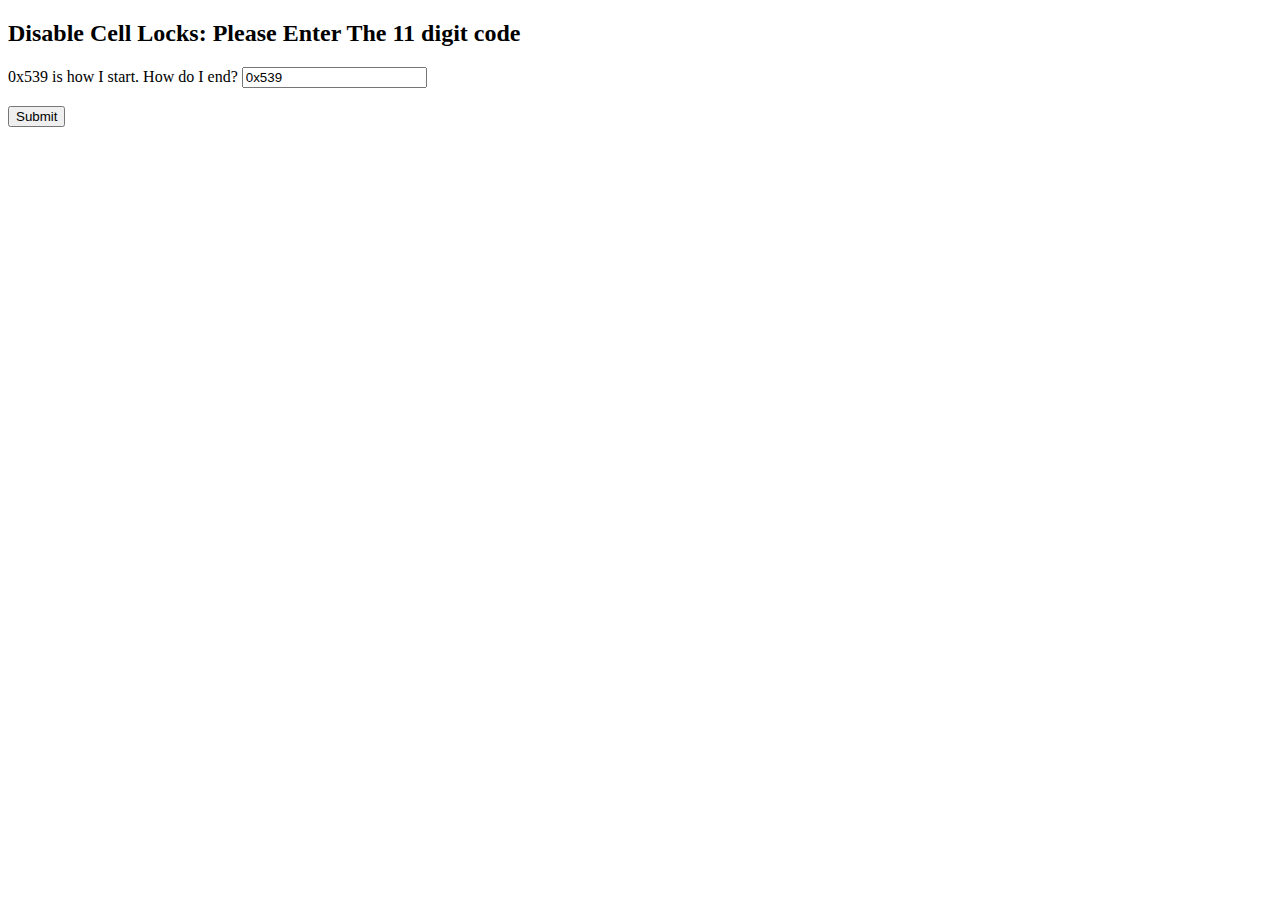
==== lovellcity/cellcontrol.html @ 962db817 "." ====
<!DOCTYPE html>
<html lang="en">
<head>
    <meta charset="UTF-8">
    <meta http-equiv="X-UA-Compatible" content="IE=edge">
    <meta name="viewport" content="width=device-width, initial-scale=1.0">
    <title>New Hague Prison Cell Control Center</title>
</head>
<body>
    <h2>Disable Cell Locks: Please Enter The 11 digit code</h2>
    <p></p>
    <div class="container">
        <form action="map.html">
            <label for="fname">0x539 is how I start. How do I end?</label>
            <input type="text" id="fname" value="0x539" required pattern="10100111001" title="You divide by 10, I devide by 2"><br><br>
            <input type="submit" value="Submit">
        </form>
    </div>
    
    
</body>
</html>
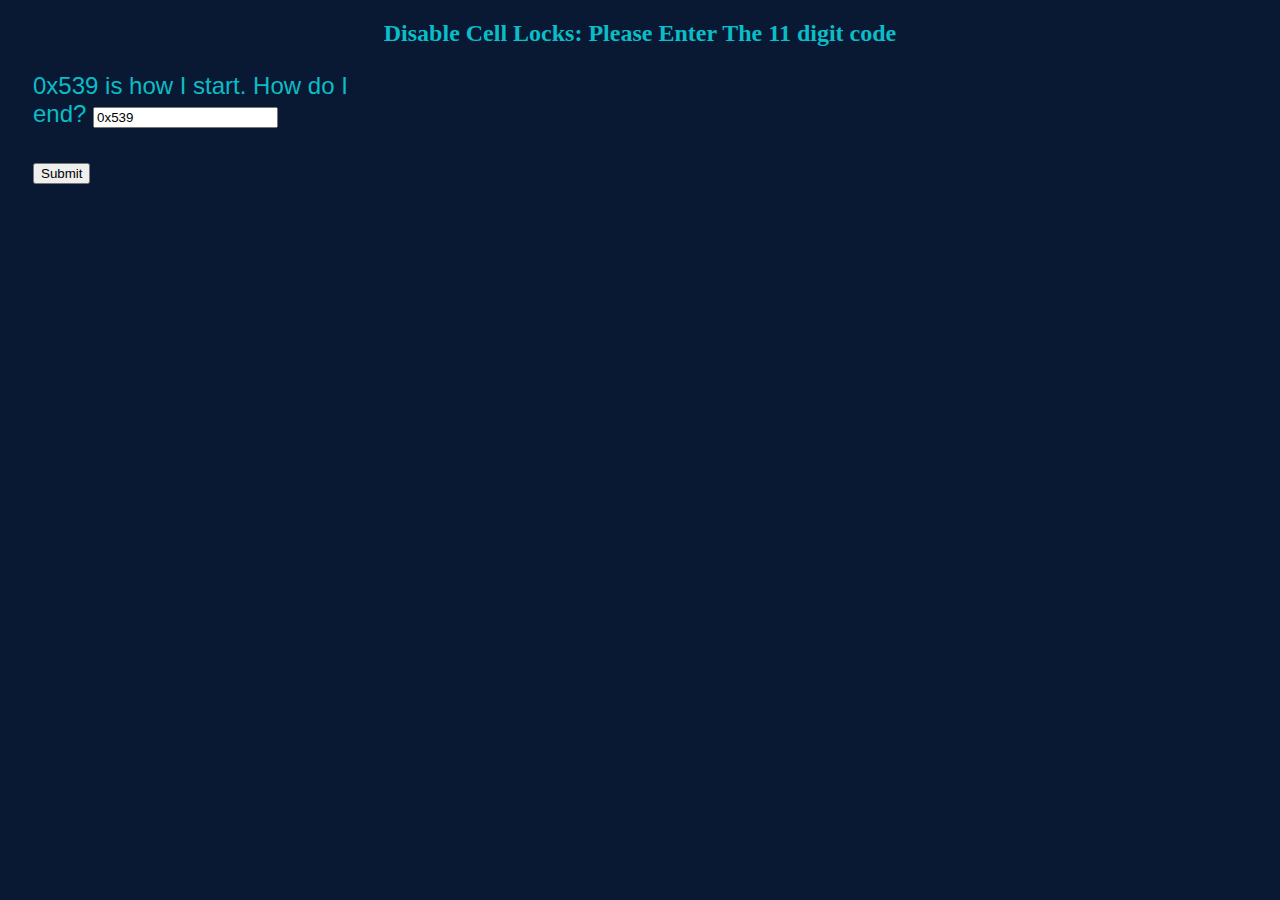
==== commit 52b56175: "." ====
--- a/lovellcity/cellcontrol.html
+++ b/lovellcity/cellcontrol.html
@@ -4,6 +4,7 @@
     <meta charset="UTF-8">
     <meta http-equiv="X-UA-Compatible" content="IE=edge">
     <meta name="viewport" content="width=device-width, initial-scale=1.0">
+    <link rel="stylesheet" href="styles.css">
     <title>New Hague Prison Cell Control Center</title>
 </head>
 <body>
--- a/lovellcity/styles.css
+++ b/lovellcity/styles.css
@@ -0,0 +1,52 @@
+body {
+  background-color: #091833;
+}
+h1 {
+  color: #ea00d9;
+  text-align: center;
+}
+h2 {
+  color: 	#0abdc6;
+  text-align: center;
+}
+p {
+  color: #711c91;
+  text-align: center;
+}
+.container {
+  margin: auto;
+  color: 	#0abdc6;
+  font-family: arial;
+  font-size: 24px;
+  margin: 25px;
+  width: 350px;
+  height: 200px
+}
+li {
+  color: 		#ea00d9;
+}
+
+/* The alert message box */
+.alert {
+  padding: 20px;
+  background-color: #133e7c !important; /* Red */
+  color: white;
+  margin-bottom: 15px;
+}
+
+/* The close button */
+.closebtn {
+  margin-left: 15px;
+  color: white;
+  font-weight: bold;
+  float: right;
+  font-size: 22px;
+  line-height: 20px;
+  cursor: pointer;
+  transition: 0.3s;
+}
+
+/* When moving the mouse over the close button */
+.closebtn:hover {
+  color: black;
+}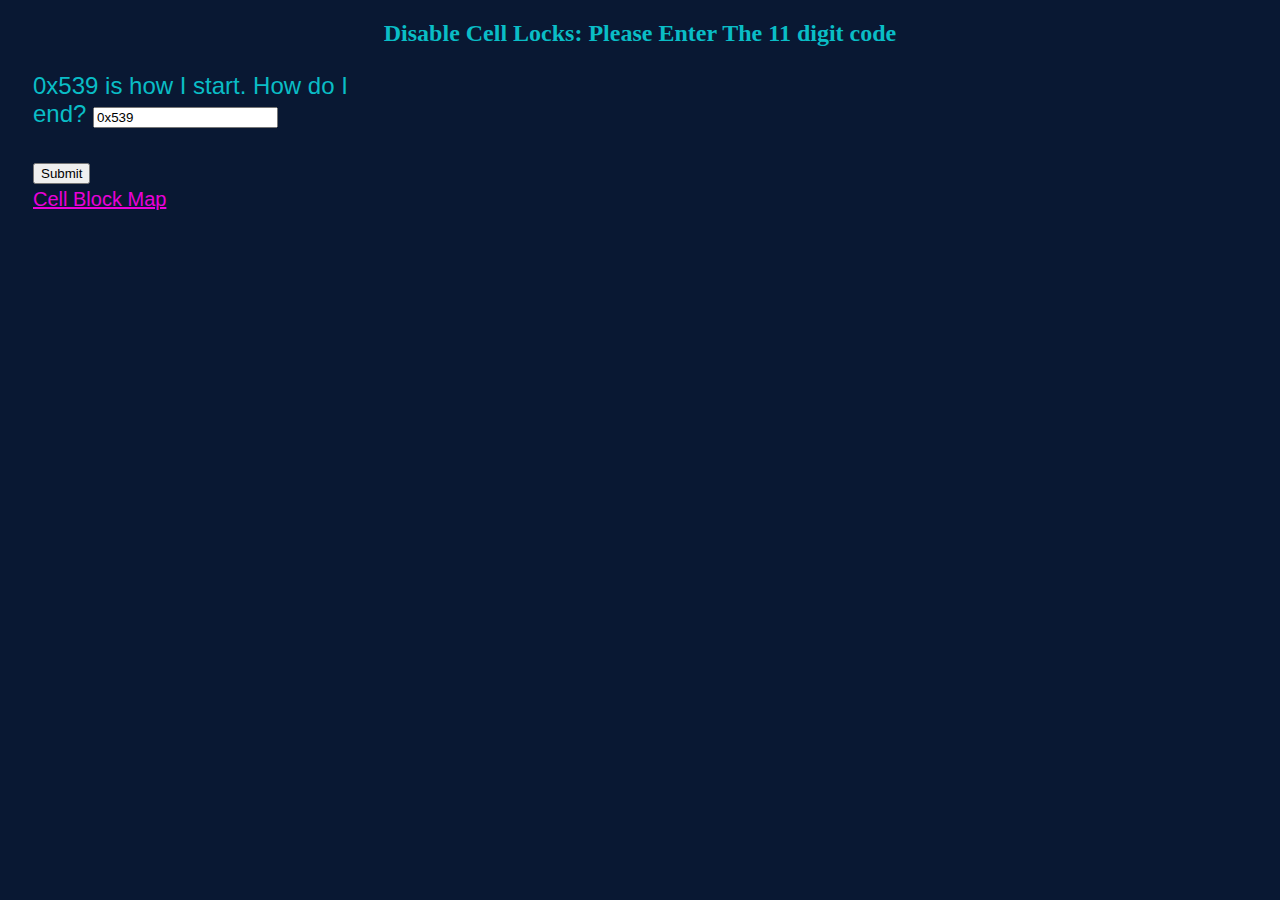
==== commit 1ceebaec: "." ====
--- a/lovellcity/cellcontrol.html
+++ b/lovellcity/cellcontrol.html
@@ -11,11 +11,12 @@
     <h2>Disable Cell Locks: Please Enter The 11 digit code</h2>
     <p></p>
     <div class="container">
-        <form action="map.html">
+        <form action="alarmd".html">
             <label for="fname">0x539 is how I start. How do I end?</label>
             <input type="text" id="fname" value="0x539" required pattern="10100111001" title="You divide by 10, I devide by 2"><br><br>
             <input type="submit" value="Submit">
         </form>
+        <a href="map.html">Cell Block Map</a>
     </div>
     
     
--- a/lovellcity/styles.css
+++ b/lovellcity/styles.css
@@ -24,6 +24,7 @@
 }
 li {
   color: 		#ea00d9;
+  text-align: center;
 }
 
 /* The alert message box */
@@ -49,4 +50,14 @@
 /* When moving the mouse over the close button */
 .closebtn:hover {
   color: black;
+}
+.centerimg {
+  display: block;
+  margin-left: auto;
+  margin-right: auto;
+  width: 50%;
+}
+a {
+  color: 		#ea00d9;
+  font-size: 20px;
 }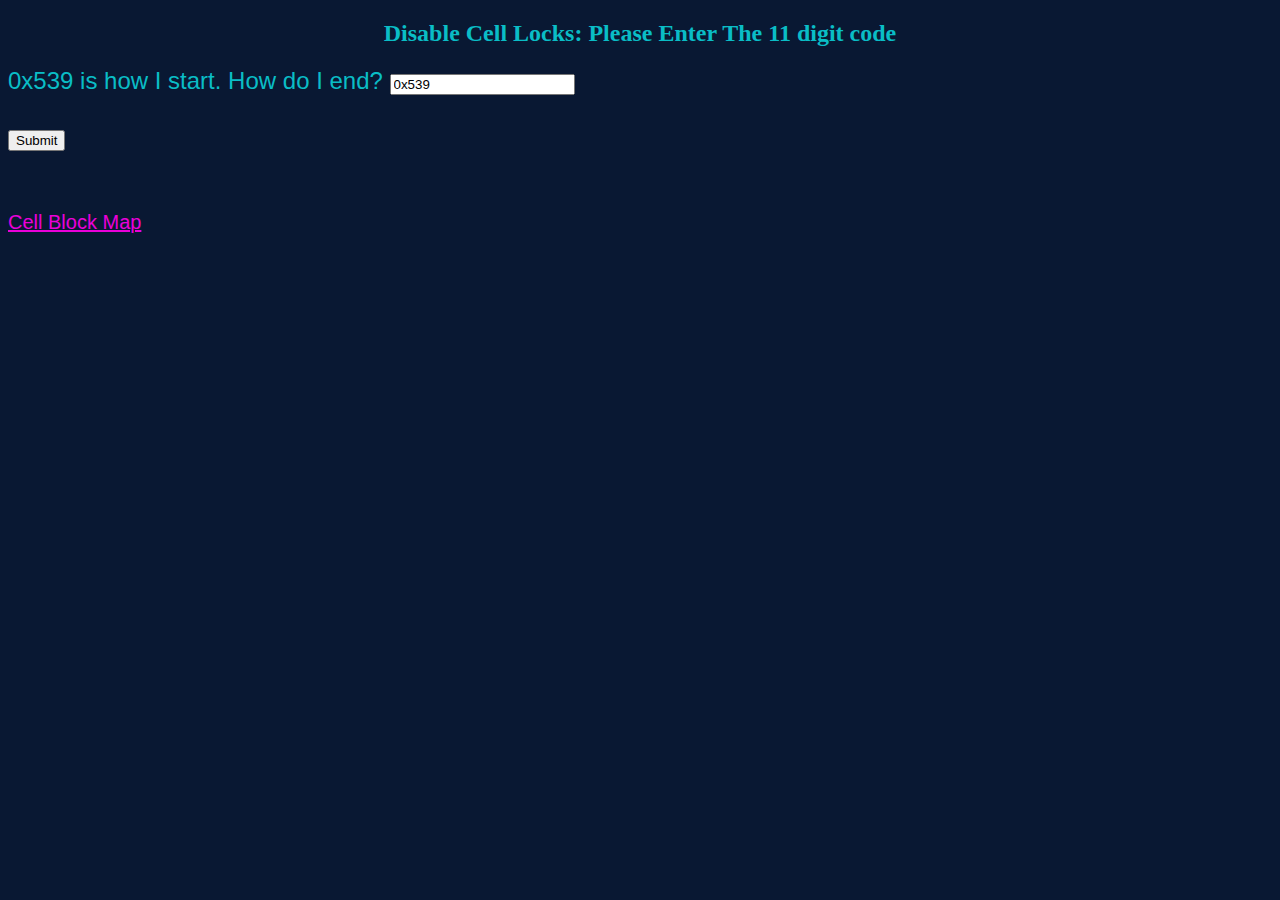
==== commit 689e65e7: "." ====
--- a/lovellcity/cellcontrol.html
+++ b/lovellcity/cellcontrol.html
@@ -16,7 +16,12 @@
             <input type="text" id="fname" value="0x539" required pattern="10100111001" title="You divide by 10, I devide by 2"><br><br>
             <input type="submit" value="Submit">
         </form>
-        <a href="map.html">Cell Block Map</a>
+        <br>
+        <br>
+        <div class="container">
+            <a href="map.html">Cell Block Map</a>
+        </div>
+        
     </div>
     
     
--- a/lovellcity/styles.css
+++ b/lovellcity/styles.css
@@ -14,13 +14,12 @@
   text-align: center;
 }
 .container {
-  margin: auto;
+  margin-left: auto;
+  margin-right: auto;
   color: 	#0abdc6;
   font-family: arial;
   font-size: 24px;
-  margin: 25px;
-  width: 350px;
-  height: 200px
+  
 }
 li {
   color: 		#ea00d9;
@@ -60,4 +59,8 @@
 a {
   color: 		#ea00d9;
   font-size: 20px;
+  text-align: center;
+}
+ul {
+  list-style: none;
 }